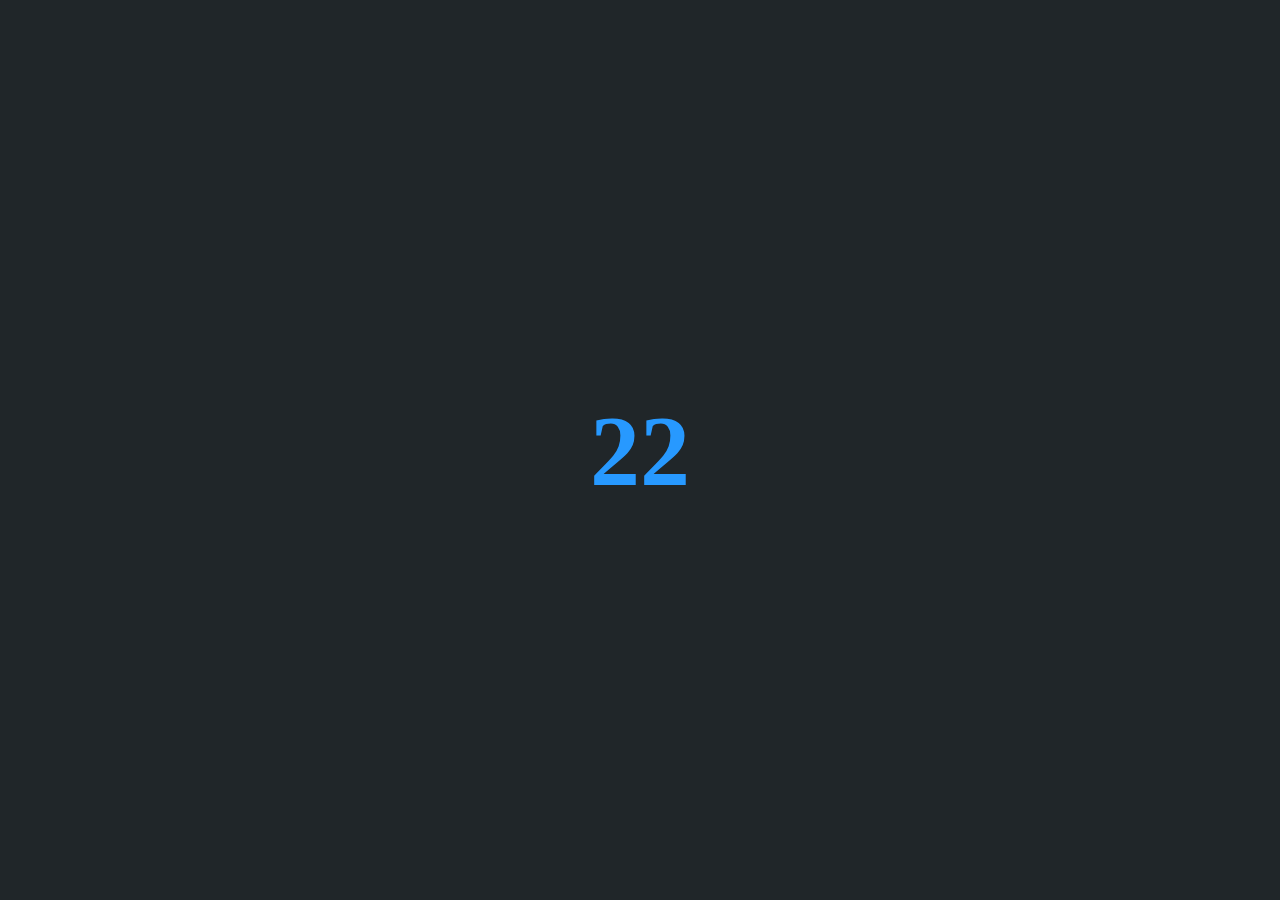
==== ex0/public_html/index.html @ 1b5ac91d "second commit" ====
<!DOCTYPE html>
<html lang="en">

<head>
  <meta charset="UTF-8">
  <meta http-equiv="X-UA-Compatible" content="IE=edge">
  <meta name="viewport" content="width=device-width, initial-scale=1.0">
  <link rel="stylesheet" href="./css/style.css">
  <title>Ex0</title>
</head>

<body>
  <div id="counter">0</div>
  <script type="text/javascript" src="./js/script.js"></script>
</body>

</html>
---- ex0/public_html/css/style.css ----
* {
  padding: 0;
  margin: 0;
}

body {
  display: flex;
  justify-content: center;
  align-items: center;
  height: 100vh;
  background-color: #202629;
}

#counter {
  color: #2799ff;
  font-size: 100px;
  font-weight: bold;
}
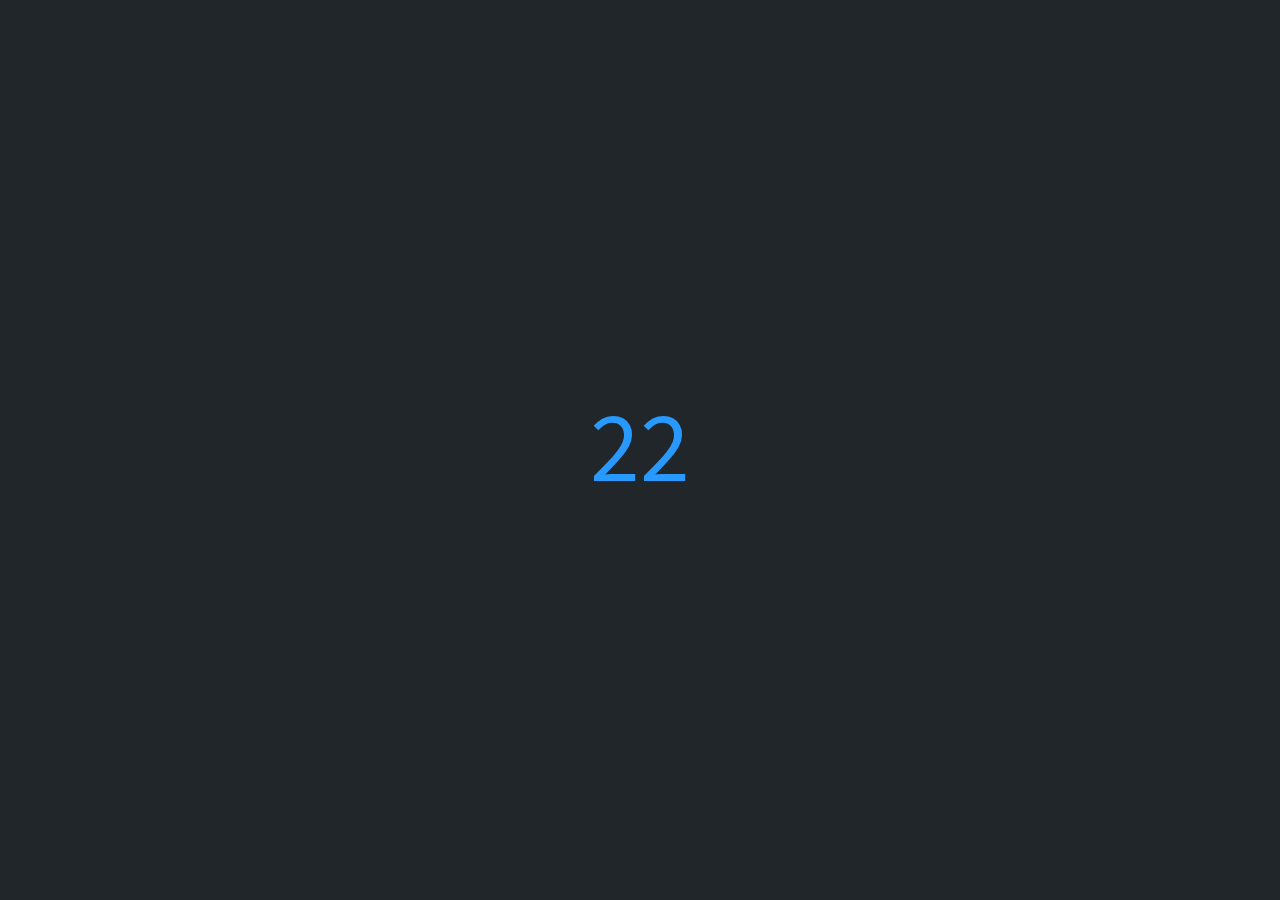
==== commit 02511be7: "ex0修正" ====
--- a/ex0/public_html/index.html
+++ b/ex0/public_html/index.html
@@ -6,11 +6,15 @@
   <meta http-equiv="X-UA-Compatible" content="IE=edge">
   <meta name="viewport" content="width=device-width, initial-scale=1.0">
   <link rel="stylesheet" href="./css/style.css">
+  <link rel="preconnect" href="https://fonts.googleapis.com">
+  <link rel="preconnect" href="https://fonts.gstatic.com" crossorigin>
+  <link href="https://fonts.googleapis.com/css2?family=Source+Sans+Pro:wght@700&display=swap" rel="stylesheet">
+
   <title>Ex0</title>
 </head>
 
 <body>
-  <div id="counter">0</div>
+  <div id="counter"></div>
   <script type="text/javascript" src="./js/script.js"></script>
 </body>
 
--- a/ex0/public_html/css/style.css
+++ b/ex0/public_html/css/style.css
@@ -14,5 +14,6 @@
 #counter {
   color: #2799ff;
   font-size: 100px;
-  font-weight: bold;
+  font-family: "Source Sans Pro", sans-serif;
 }
+
